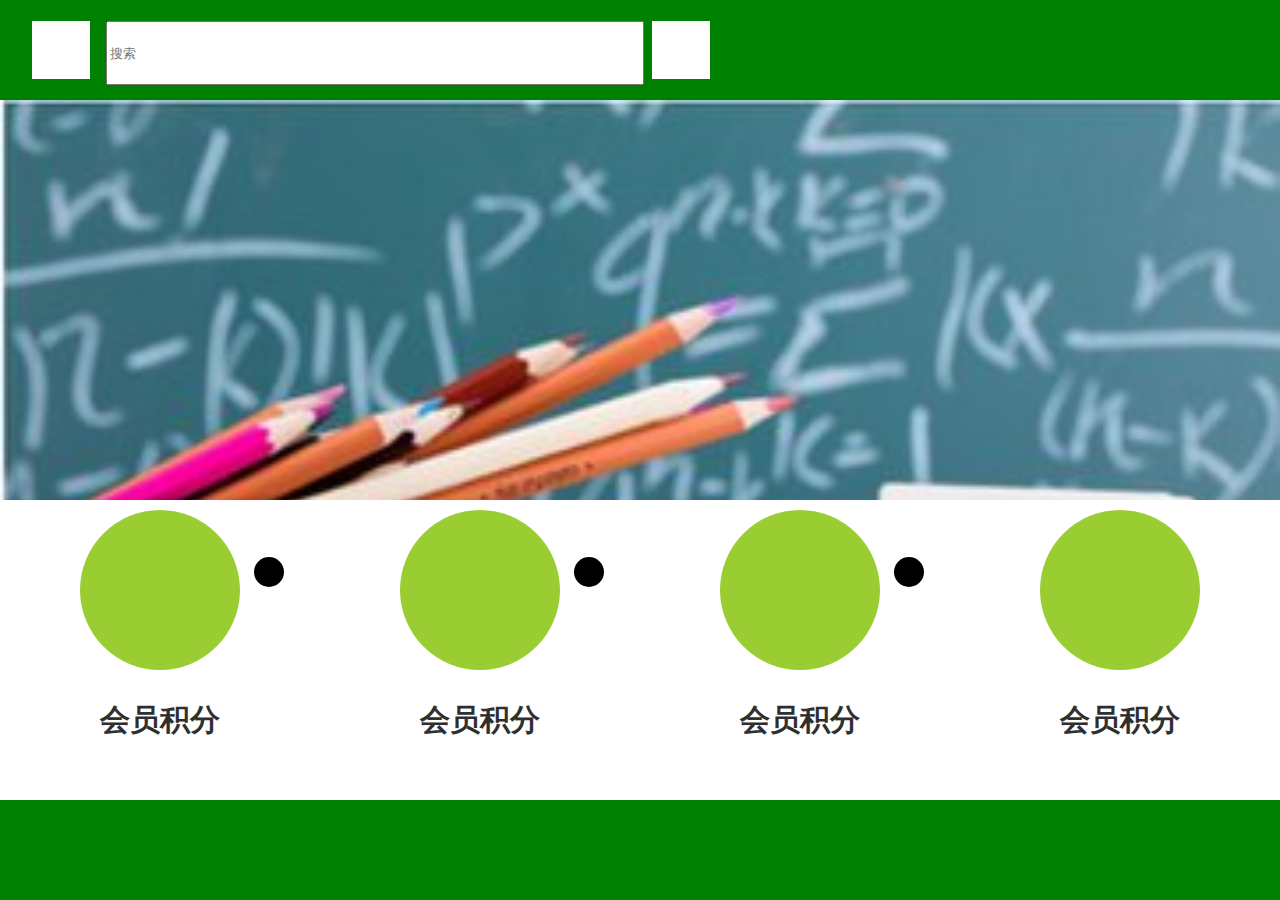
==== index.html @ ce777839 "1" ====
<!DOCTYPE html>
<html lang="en">
<head>
	<meta charset="UTF-8">
	<title>app</title>
	<meta name="viewport" content="width=device-width, initial-scale=1.0, maximum-scale=1.0, user-scalable=0"> 
	<link rel="stylesheet" href="css/index.css">
	<script src="js/rem.js"></script>
	<!-- <link rel="stylesheet" href="css/bese.css"> -->
	
</head>
<body>
<!-- 头部开始 -->
	<header>
		<div class="head-top">
			<span><img src="img/tb.png" alt=""></span>
			<span>
				<div class="zj-tp">
					
					<input type="text" placeholder="搜索">
				</div>
			</span>
			<span><img src="img/sssh.png" alt=""></span>
		</div>


	</header>
<!-- 头部结束 -->
<!-- 内容开始 -->
	<section>
		<div class="banner">
		</div>
			<div class="felei">
			<li>
				<a href=""><img src="img/lb     tp.gif" alt=""></a>
				<h1>会员积分</h1>
			</li>
			<li>
				<a href=""><img src="img/lb     tp.gif" alt=""></a>
				<h1>会员积分</h1>
			</li>
			<li>
				<a href=""><img src="img/lb     tp.gif" alt=""></a>
				<h1>会员积分</h1>
			</li>
			<li>
				<a href=""><img src="img/lb     tp.gif" alt=""></a>
				<h1>会员积分</h1>
			</li>
		</div>
	</section>
<!-- 内容结束 -->
<!-- 底部开始 -->
	<footer></footer>
<!-- 底部结束 -->
</body>
</html>
---- css/index.css ----
header{
	width: 100%;
	height: 1rem;
	background-color: green;
	position: fixed;
	top: 0;
	left: 0;
}

span:nth-child(1){
	width: .58rem;
	height: .58rem;
	background-color: #ffffff;
	margin-left: .32rem;
	float: left;
	margin-top: .21rem;
}
span img{
	float: left;
}
span:nth-child(2){
	width: 5.3rem;
	height: .58rem;
	background-color: #ffffff;
	float: left;
	margin-top: .21rem;
	margin-left: .16rem;
}

.zj-tp{
	width: 5.3rem;
	height: .58rem;
	background-color: black;
	float: left;
}
.sstb{
	width: .58rem;
	height: .58rem;
	background-color: #ffffff;
	float: left;
}
.sstb img{
	float: left;
}
.zj-tp input{
	display: block;
	width: 5.3rem;
	height: .58rem;
	float: left;
}
span:nth-child(3){
	width: .58rem;
	height: .58rem;
	background-color: #ffffff;
	float: left;
	margin-top: .21rem;
	margin-left: .16rem;
}

section{
	position: absolute;
	top: 1rem;
	left: 0;
	right: 0;
	bottom: 1rem;
	margin: auto;
}
.felei{
	width: 100%;
	height: 2.5rem;
	background-color: orangered;
}
.felei li{
	width: 25%;
	height: 2.5rem;
	background-color: #ffffff;
	float: left;
}
.felei li a{
	display: block;
	width: 1.6rem;
	height: 1.6rem;
	background-color: yellowgreen;
	border-radius: 50%;
	margin: 0 auto;
	margin-top: .1rem;
}
.felei li h1{
	font-size: .3rem;
	text-align: center;
	line-height: .6rem;
	color: #2f2f2f;
}
footer{
	width: 100%;
	height: 1rem;
	background-color: green;
	position: fixed;
	bottom: 0;
	left: 0;
}
.banner{
	width: 100%;
	height: 4rem;
	background-image: url('../img/2.jpg');
	background-color: gray;
	background-size: cover;
	background-repeat: no-repeat;
}
---- css/bese.css ----
*{
	margin: 0;/*清除body身上的，8px*/
	text-decoration: none;/*清除a标签下滑线*/
	padding: 0;/*inout*/
	box-sizing: border-box;
	list-style: none;
}
img{
	width: 100%;
	height: 100%;
}
li {
  list-style: none;
}
ul{
	list-style-type: none;
}
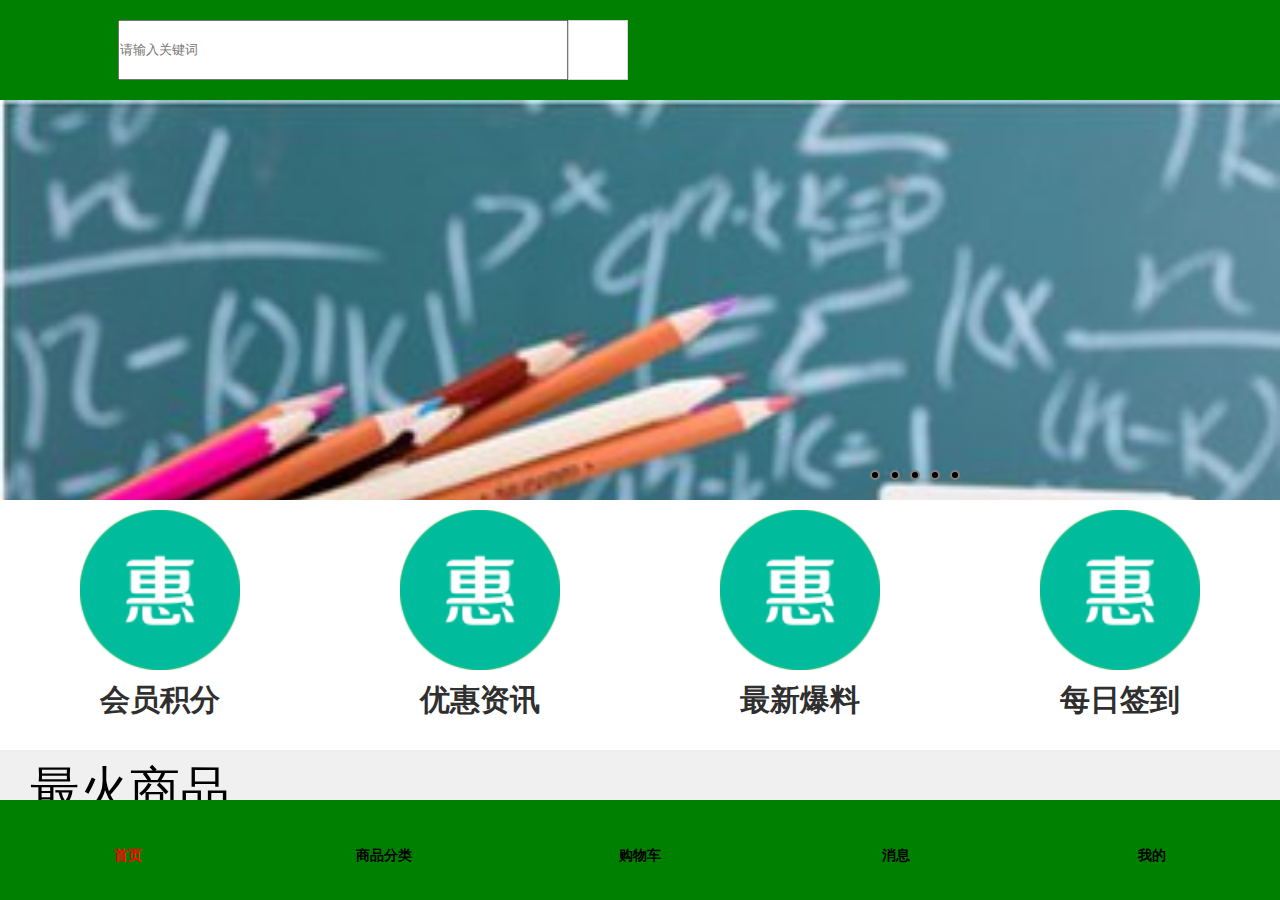
==== commit 1be19abf: "1" ====
--- a/index.html
+++ b/index.html
@@ -5,6 +5,7 @@
 	<title>app</title>
 	<meta name="viewport" content="width=device-width, initial-scale=1.0, maximum-scale=1.0, user-scalable=0"> 
 	<link rel="stylesheet" href="css/index.css">
+	<link rel="stylesheet" href="css/bese.css">
 	<script src="js/rem.js"></script>
 	<!-- <link rel="stylesheet" href="css/bese.css"> -->
 	
@@ -12,16 +13,32 @@
 <body>
 <!-- 头部开始 -->
 	<header>
-		<div class="head-top">
-			<span><img src="img/tb.png" alt=""></span>
+		<!-- <div class="head-top">
+			
 			<span>
-				<div class="zj-tp">
-					
-					<input type="text" placeholder="搜索">
-				</div>
+				慢时光二手商城
 			</span>
-			<span><img src="img/sssh.png" alt=""></span>
+
+		</div> -->
+		<div class="head-bottom">
+			<a href="">
+				<i class="iconfont left">
+					&#xe649;
+				</i>
+			</a>
+			<input type="text" placeholder="请输入关键词">
+			<div class="ss">
+				<i class="iconfont sousuo">
+					&#xe651;
+				</i>
+			</div>
+			<a href="">
+				<a href="flsp.html"><i class="iconfont right">
+					&#xe604;
+				</i></a>
+			</a>
 		</div>
+		
 
 
 	</header>
@@ -29,29 +46,114 @@
 <!-- 内容开始 -->
 	<section>
 		<div class="banner">
+			<div class="banner-lunbodian">
+				<div class="banner-lunbodian-1"></div>
+				<div class="banner-lunbodian-1 banner-lunbodian-2"></div>
+				<div class="banner-lunbodian-1 banner-lunbodian-2"></div>
+				<div class="banner-lunbodian-1 banner-lunbodian-2"></div>
+				<div class="banner-lunbodian-1 banner-lunbodian-2"></div>
+			</div>
 		</div>
 			<div class="felei">
 			<li>
-				<a href=""><img src="img/lb     tp.gif" alt=""></a>
+				<a href=""><img src="img/m-index_12.png" alt=""></a>
 				<h1>会员积分</h1>
 			</li>
 			<li>
-				<a href=""><img src="img/lb     tp.gif" alt=""></a>
-				<h1>会员积分</h1>
+				<a href=""><img src="img/m-index_12.png" alt=""></a>
+				<h1>优惠资讯</h1>
 			</li>
 			<li>
-				<a href=""><img src="img/lb     tp.gif" alt=""></a>
-				<h1>会员积分</h1>
+				<a href=""><img src="img/m-index_12.png" alt=""></a>
+				<h1>最新爆料</h1>
 			</li>
 			<li>
-				<a href=""><img src="img/lb     tp.gif" alt=""></a>
-				<h1>会员积分</h1>
+				<a href=""><img src="img/m-index_12.png" alt=""></a>
+				<h1>每日签到</h1>
 			</li>
 		</div>
+		<!-- 最火商品开始 -->
+		<div class="hot">
+			<div class="hot-top">最火商品</div>
+			<div class="hot-center">
+				<div class="hot-box">
+					<img src="img/6.jpg" alt="">
+					<h1>卡通T恤</h1>
+					<h2>39元</h2>
+				</div>
+				<div class="hot-box">
+					<img src="img/6.jpg" alt="">
+					<h1>卡通T恤</h1>
+					<h2>39元</h2>
+				</div>
+				<div class="hot-box">
+					<img src="img/6.jpg" alt="">
+					<h1>卡通T恤</h1>
+					<h2>39元</h2>
+				</div>
+				<div class="hot-box">
+					<img src="img/6.jpg" alt="">
+					<h1>卡通T恤</h1>
+					<h2>39元</h2>
+				</div>
+			</div>
+			<div class="more">查看更多>></div>
+		</div>
+		<!-- 最火商品结束 -->
+		<!-- 猜你喜欢开始 -->
+		<div class="hot">
+				<div class="hot-top">猜你喜欢</div>
+				<div class="hot-box">
+					<img src="img/6.jpg" alt="">
+					<h1>卡通T恤</h1>
+					<h2>39元</h2>
+				</div>
+				<div class="hot-box">
+					<img src="img/6.jpg" alt="">
+					<h1>卡通T恤</h1>
+					<h2>39元</h2>
+				</div>
+				<div class="hot-box">
+					<img src="img/6.jpg" alt="">
+					<h1>卡通T恤</h1>
+					<h2>39元</h2>
+				</div>
+				<div class="hot-box">
+					<img src="img/6.jpg" alt="">
+					<h1>卡通T恤</h1>
+					<h2>39元</h2>
+				</div>
+			<div class="more">查看更多>></div>
+		</div>
+		<!-- 猜你喜欢结束 -->
+		
 	</section>
 <!-- 内容结束 -->
 <!-- 底部开始 -->
-	<footer></footer>
+	<footer>
+		<ul>
+            <a href="index.html" class="strong"><li>
+                <i class="iconfont">&#xe64f;</i>    
+                <span>首页</span></a>
+            </li>
+            <li>
+                <a href="flsp.html"><i class="iconfont">&#xe604;</i>    
+                <span>商品分类</span></a>
+            </li>
+            <li>
+                <a href="shopping.html"><i class="iconfont">&#xe615;</i>    
+                <span>购物车</span></a>
+            </li>
+            <li>
+                <i class="iconfont">&#xe665;</i>    
+                <span>消息</span>
+            </li>
+            <li>
+                <a href="grzx.html" ><i class="iconfont">&#xe659;</i>    
+                <span>我的</span></a>
+            </li>
+        </ul> 
+	</footer>
 <!-- 底部结束 -->
 </body>
 </html>--- a/css/index.css
+++ b/css/index.css
@@ -1,3 +1,21 @@
+@font-face {
+  font-family: 'iconfont';  /* project id 408674 */
+  src: url('https://at.alicdn.com/t/font_408674_f167np3p05m6lxr.eot');
+  src: url('https://at.alicdn.com/t/font_408674_f167np3p05m6lxr.eot?#iefix') format('embedded-opentype'),
+  url('https://at.alicdn.com/t/font_408674_f167np3p05m6lxr.woff') format('woff'),
+  url('https://at.alicdn.com/t/font_408674_f167np3p05m6lxr.ttf') format('truetype'),
+  url('https://at.alicdn.com/t/font_408674_f167np3p05m6lxr.svg#iconfont') format('svg');
+}
+.iconfont{
+    font-family:"iconfont" !important;
+    font-size:18px;font-style:normal;
+    -webkit-font-smoothing: antialiased;
+    -webkit-text-stroke-width: 0.2px;
+    -moz-osx-font-smoothing: grayscale;
+}
+a{
+	color: black;
+}
 header{
 	width: 100%;
 	height: 1rem;
@@ -5,57 +23,78 @@
 	position: fixed;
 	top: 0;
 	left: 0;
-}
-
-span:nth-child(1){
-	width: .58rem;
-	height: .58rem;
-	background-color: #ffffff;
-	margin-left: .32rem;
-	float: left;
-	margin-top: .21rem;
-}
-span img{
-	float: left;
-}
-span:nth-child(2){
-	width: 5.3rem;
-	height: .58rem;
-	background-color: #ffffff;
-	float: left;
-	margin-top: .21rem;
-	margin-left: .16rem;
-}
-
-.zj-tp{
-	width: 5.3rem;
-	height: .58rem;
-	background-color: black;
-	float: left;
-}
-.sstb{
-	width: .58rem;
-	height: .58rem;
-	background-color: #ffffff;
-	float: left;
-}
-.sstb img{
-	float: left;
-}
-.zj-tp input{
+	padding: 0  .3rem;
+}
+/* .head-top{
+	width: 100%;
+	height: .4rem;
+    overflow: hidden;
+} */
+.head-bottom .left{
+	width: .3em;
+	height: 1rem;
+	font-size: .6rem;
+	/* font-weight: bolder; */
+	/* border-right: .01rem #d3d3d3 solid; */
+	/* margin-top: .2rem; */
+	float: left;
+	line-height: 1rem;
+
+}
+/* .head-top span{
+	font-size:.2rem;
+	font-family: "苹方";
+	color: #fff;
+	text-align: center;
+	float: left;
+	line-height: .4rem;
+	margin-left: 30%;
+
+} */
+.head-bottom .right{
+	font-size: .6rem;
+	float: right;
+	/* margin-top: .3rem; */
+	line-height: 1rem;
+	/* font-weight: bolder; */
+
+}
+.head-bottom{
+	width: 100%;
+	height: 1rem;
+}
+.head-bottom a{
+	color: black;
+}
+input{
 	display: block;
-	width: 5.3rem;
-	height: .58rem;
-	float: left;
-}
-span:nth-child(3){
-	width: .58rem;
-	height: .58rem;
-	background-color: #ffffff;
-	float: left;
-	margin-top: .21rem;
-	margin-left: .16rem;
-}
+	width: 4.5rem;
+	height: .6rem;
+	float: left;
+	margin-left: .7rem;
+	margin-top: .2rem;
+	line-height: 1rem;
+	/* margin-top: .2rem; */
+}
+.ss{
+	width: .6rem;
+	height: .6rem;
+	background-color: #fff;
+	border: .01rem #d3d3d3 solid;
+	float: left;
+	margin-top: .2rem;
+}
+.ss .sousuo{
+	display: block;
+	font-size: .4rem;
+	color: #999;
+	text-align: center;
+	line-height: .6rem;
+}
+.top a{
+	color: #fff;
+}
+
 
 section{
 	position: absolute;
@@ -64,6 +103,8 @@
 	right: 0;
 	bottom: 1rem;
 	margin: auto;
+	overflow-x: hidden;
+	overflow-y: scroll;
 }
 .felei{
 	width: 100%;
@@ -106,4 +147,112 @@
 	background-color: gray;
 	background-size: cover;
 	background-repeat: no-repeat;
+	position: relative;
+}
+.banner-lunbodian{
+	width: .9rem;
+	height: .1rem;
+	/* background-color: pink; */
+	position: absolute;
+	bottom: .2rem;
+	right: 3.2rem;
+}
+.banner-lunbodian-1{
+	width: .1rem;
+	height: .1rem;
+	background-color: black;
+	border-radius:50%; 
+	border: .02rem gray solid;
+	float: left;
+}
+.banner-lunbodian-2{
+	margin-left: .1rem;
+	float: right;
+}
+.hot{
+	width: 100%;
+	height: auto;
+	background-color: #f0f0f0;
+	padding: 0 .3rem;
+	overflow: hidden;
+}
+.hot-top{
+	width: 100%;
+	height: .8rem;
+	font-size: .5rem;
+	line-height: .8rem;
+	color: black;
+}
+.hot-box{
+	width: 50%;
+	height: 5rem;
+	background-color: gray;
+	border: .02rem solid green;
+	float: left;
+}
+.hot-box img{
+	width: 100%;
+	height: 80%;
+	float: left;
+}
+.hot-box h1{
+	font-size: .36rem;
+	text-align: center;
+	line-height: .5rem;
+	color: black;
+}
+.hot-box h2{
+	font-size: .4rem;
+	text-align: center;
+	line-height: .5rem;
+	color: red;
+}
+.more{
+    width: 100%;
+    height: .8rem;
+    background-color: #fff;
+    font-size: .24rem;
+    line-height: .8rem;
+    color: black;
+    text-align: right;
+    float: left;
+    padding: 0 .3rem;
+}
+footer{
+    width: 100%;
+    height: 1rem;
+    background-color: green;
+    position: fixed;
+    bottom: 0;
+    left: 0;
+}
+footer ul{
+    overflow: hidden;
+}
+footer li{
+    width: 20%;
+    height:1rem;
+    background-color: green;
+    float: left;
+    font-size: .14rem;
+    font-weight: bolder;
+    text-align: center;
+    /* line-height: 0.rem; */
+}
+footer li i{
+    display: block;
+    margin: 0 auto;
+    margin-top: .1rem;
+    /* line-height: .18rem; */
+}
+footer .strong{
+    color: red;
+}
+footer li span{
+    display: block;
+    line-height: 0.5rem;
+    text-align: center;
+
+/*     line-height: .18rem;
+    font-size: .18rem; */
 }--- a/css/bese.css
+++ b/css/bese.css
@@ -8,10 +8,4 @@
 img{
 	width: 100%;
 	height: 100%;
-}
-li {
-  list-style: none;
-}
-ul{
-	list-style-type: none;
-}
+}--- a/css/bese.css
+++ b/css/bese.css
@@ -8,10 +8,4 @@
 img{
 	width: 100%;
 	height: 100%;
-}
-li {
-  list-style: none;
-}
-ul{
-	list-style-type: none;
-}
+}